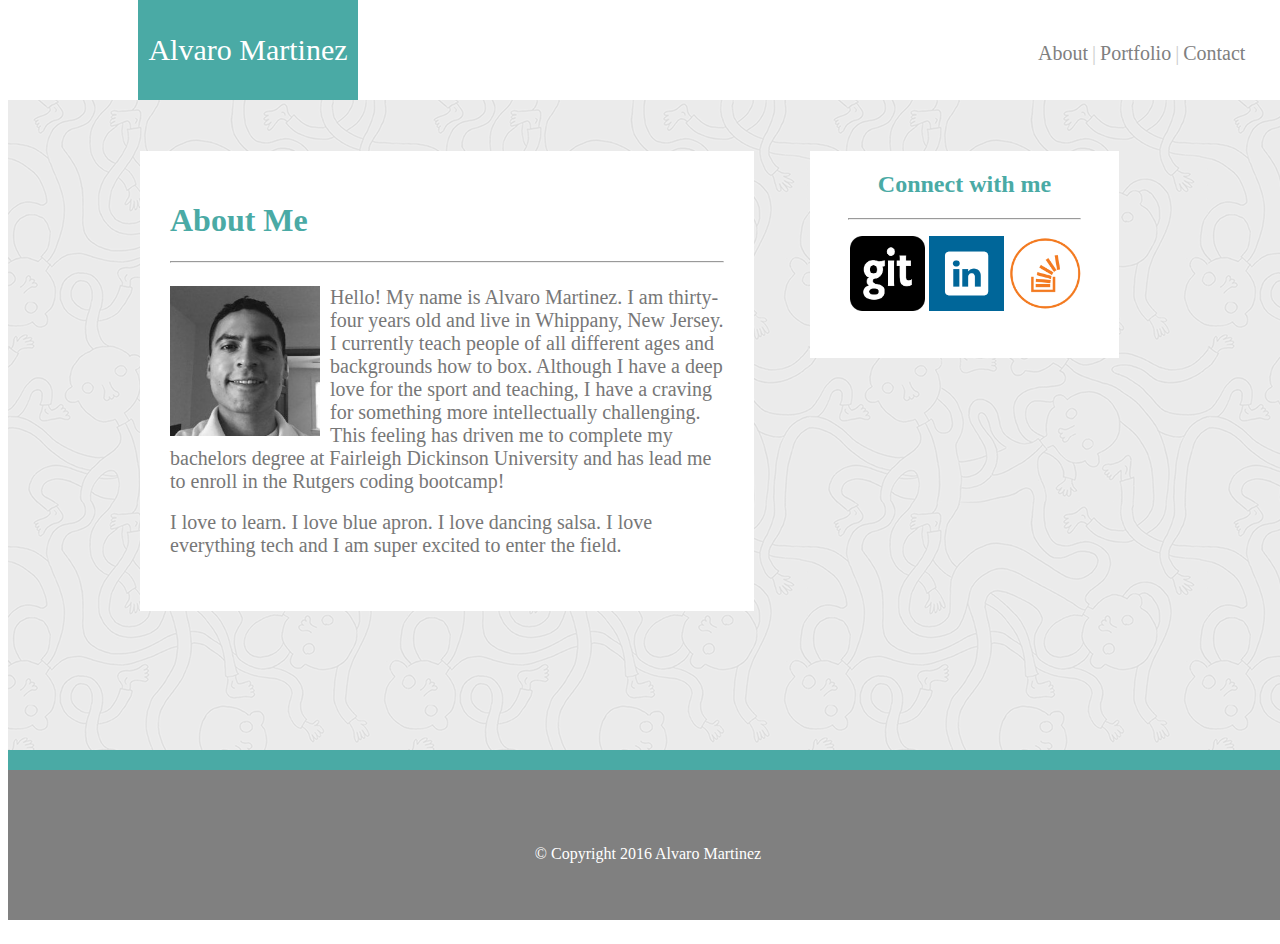
==== index.html @ 0d68062a "feb2" ====
<!DOCTYPE html> 
<html>
<head>
	<title>al's portfolio</title>
	<link rel="stylesheet" type="text/css" href="assets/css/style.css">

</head>


<body>
	<header>
			<div class="name"> 

				<p>Alvaro Martinez</p>
			</div>
			
			

				<ul class="menu_list">
					<li><a href="index.html">About<a/></li>
					<li>|</li>
					<li><a href="portfolio.html">Portfolio</a></li>
					<li>|</li>
					<li><a href="contact.html">Contact</a></li>
				</ul>
	
	</header> 		
	
<div class="main">
		
	<div id="about_me">

		<h1> About Me </h1> 
		<hr></hr>
    	<img src="assets/images/self.jpg" id="self">
		<p> Hello! My name is Alvaro Martinez. I am thirty-four years old and live in Whippany, New Jersey.</P>
		<p> I currently teach people of all different ages and backgrounds how to box. Although I have a deep love for the sport and teaching, I have a craving for something more intellectually challenging. This feeling has driven me to complete my bachelors degree at Fairleigh Dickinson University and has lead me to enroll in the Rutgers coding bootcamp!   </p> 
		<br></br>
		<p> I love to learn. I love blue apron. I love dancing salsa. I love everything tech and I am super excited to enter the field.</p>

	</div>




	<div class="connect">
		<h2>Connect with me</h2>
		<hr></hr>
		<ul>
		  <li>	<a href="https://github.com/alcreates"><img src="assets/images/download.png"></a></li>
			
		 <li>	<a href="https://www.linkedin.com/in/alvaro-martinez-37b737b2
"><img src="assets/images/linkedin.ico"></a></li>
			
		<li>	<a href="https://www.stackoverflow.com/"><img src="assets/images/stack1.png"></a></li>

		</ul>
	</div>

	
</div>
<div class="above_footer"></div>
	<div class="footer">

	<p>&copy; Copyright 2016 Alvaro Martinez</p>
	</div>

</body>

</html>
---- assets/css/style.css ----
body {
	width:100%;
	background-color:;
	
}

header{
	position: static;
	top: 0;
	left: 0;
	height: 70px;
	width: 100%;
	background-color:#ffffff;
	border-color:#cccccc;

}

.name {

	position:relative;
	background-color:#4aaaa5;
	top:-32px;
	left:130px;
	height: 102px;
	width:220px;

}

.name p {
	color:white;
	font-size: 30px;
	position:relative;
	text-align: center;
	top:34%;
	font:Times;
}

header ul {

	position:relative;
	top:-126px;
	left:350px;

}

header li {
	display:inline-block;
	position:relative;
	color:#ccc;
	top: 20px;
	left: 640px;
	font-size: 20px;
	font-color: #ccc;

}

.main { 
	width: 100%;
	height:650px;
	background-image:url("../images/ignasi_pattern_s.png");
}

#about_me {
	position:relative;
	top:51px;
	left:132px;
	width:554px;
	height:400px;
	background-color: white;
	padding: 30px;
	border-color:#dddddd;
}
#about_me h1 {

	color:#4aaaa5;

}
#about_me img{
	float: left;
	margin-right: 10px;
}

#about_me p {
	position:relative;
	display:inline;
	top:15px;
	left:0;
	font-size:20px;
	color:#777777;
	 
}




a {

	text-decoration: none;
	color:gray;
}

.connect {

	width: 309px;
	height: 207px;
	background-color: white;
	position:absolute;
	top:151px;
	left:810px;
}

.connect h2 {

	text-align: center;
	color:#4aaaa5 ;
}

.connect hr {

	width:75%;
}
.connect img {

	width: 75px;
	height: 75px;

}
.connect li {
	display: inline;

}
.above_footer  {
	background-color:#4aaaa5;
	width:100%;
	height:20px;
}
.footer {
	background-color: gray;
	margin-top: 0;
	width:100%;
	height:150px;
	position:relative;
	top:-16px;
}

.footer p {
	position:relative;
	color:white;
	text-align: center;
	top:50%;
	
}
#contact {
	position:relative;
	top:51px;
	left:132px;
	width:554px;
	height:400px;
	background-color: white;
	padding: 30px;
}
#contact {

	color:#4aaaa5;
}


#input_name{
	height: 20px;
	width:500px;
}

#input_email {
	height: 20px;
	width:500px;

}

#input_message {
	width:500px;
	height:100px;
}
#input_sumbit {

	width:100px;
	height:30px;
	background-color:#4aaaa5;
	position:relative;
	top:20px;
	color:white;

}
#portfolio {

	position:relative;
	top:51px;
	left:132px;
	width:554px;
	height:400px;
	overflow-y:scroll;
	background-color: white;
	padding: 30px;
}

#portfolio h1{

	color:#4aaaa5;

}
.port_image img {

	width:200px;
	height:200px;
}

td img {
	padding-top: 25px;
	padding-left: 40px;
	padding-bottom:0px;
	width: 200px;
	height:200px;
	margin-top: 11px;
	margin-bottom: 0px;
	margin-right:10px;
	margin-left:10px;

	

}

td div {
	background-color:#4aaaa5;
	width:200px;
	height:50px;
	position:relative; 
	top:-85px;
	left:50px;
	
	
	}
td div p {
	color:white;
	text-align: center;
	position:relative;
	top:30%;
	font:Times;
	font-size:20px;
}

#self{
	position:relative;
	top:15px;
	width:150px;
	height:150px;
}
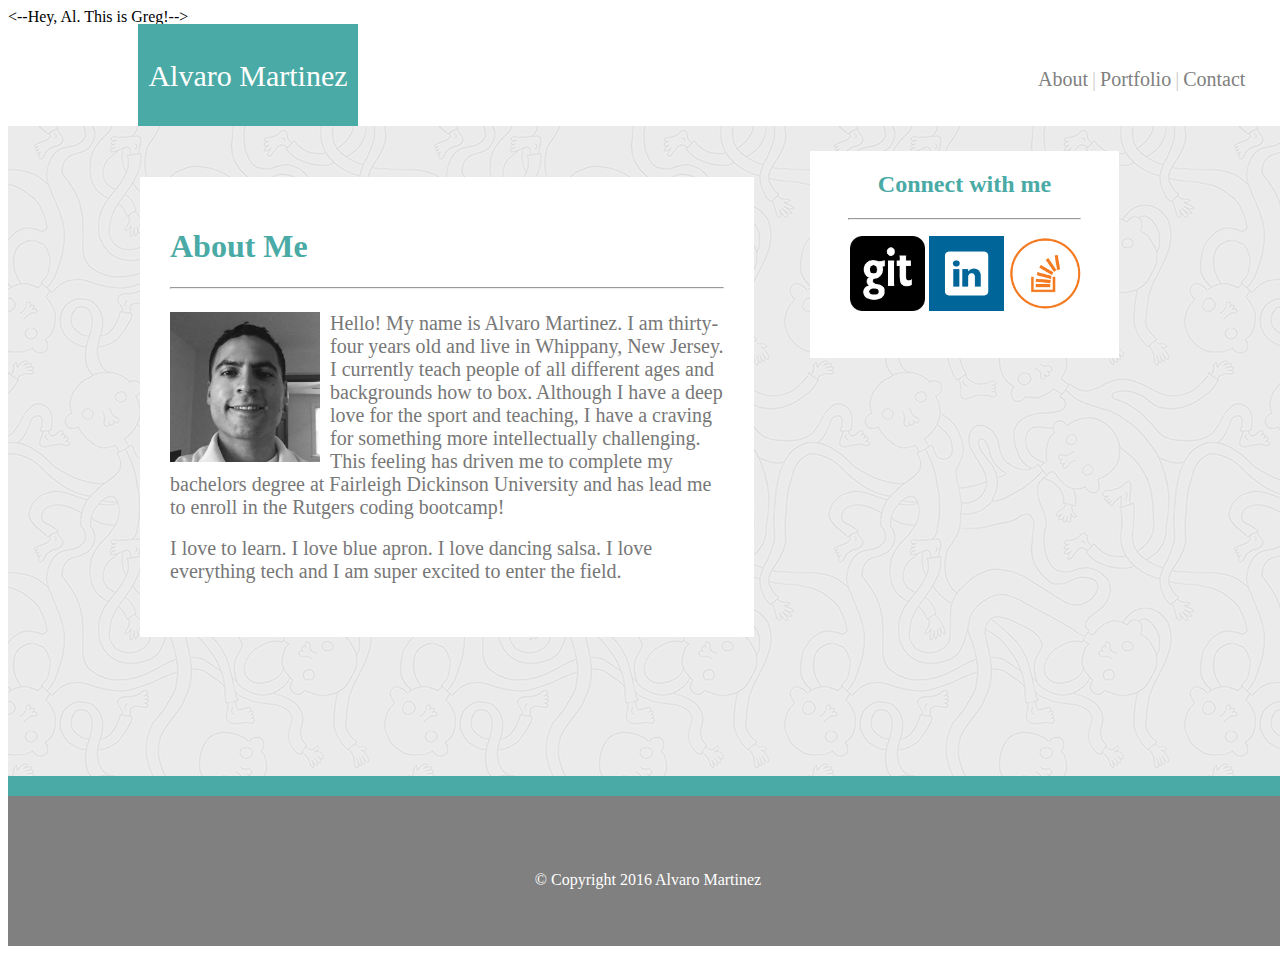
==== commit 7e254225: "Greg" ====
--- a/index.html
+++ b/index.html
@@ -1,5 +1,10 @@
 <!DOCTYPE html> 
 <html>
+
+<--Hey, Al.  This is Greg!-->
+
+
+
 <head>
 	<title>al's portfolio</title>
 	<link rel="stylesheet" type="text/css" href="assets/css/style.css">
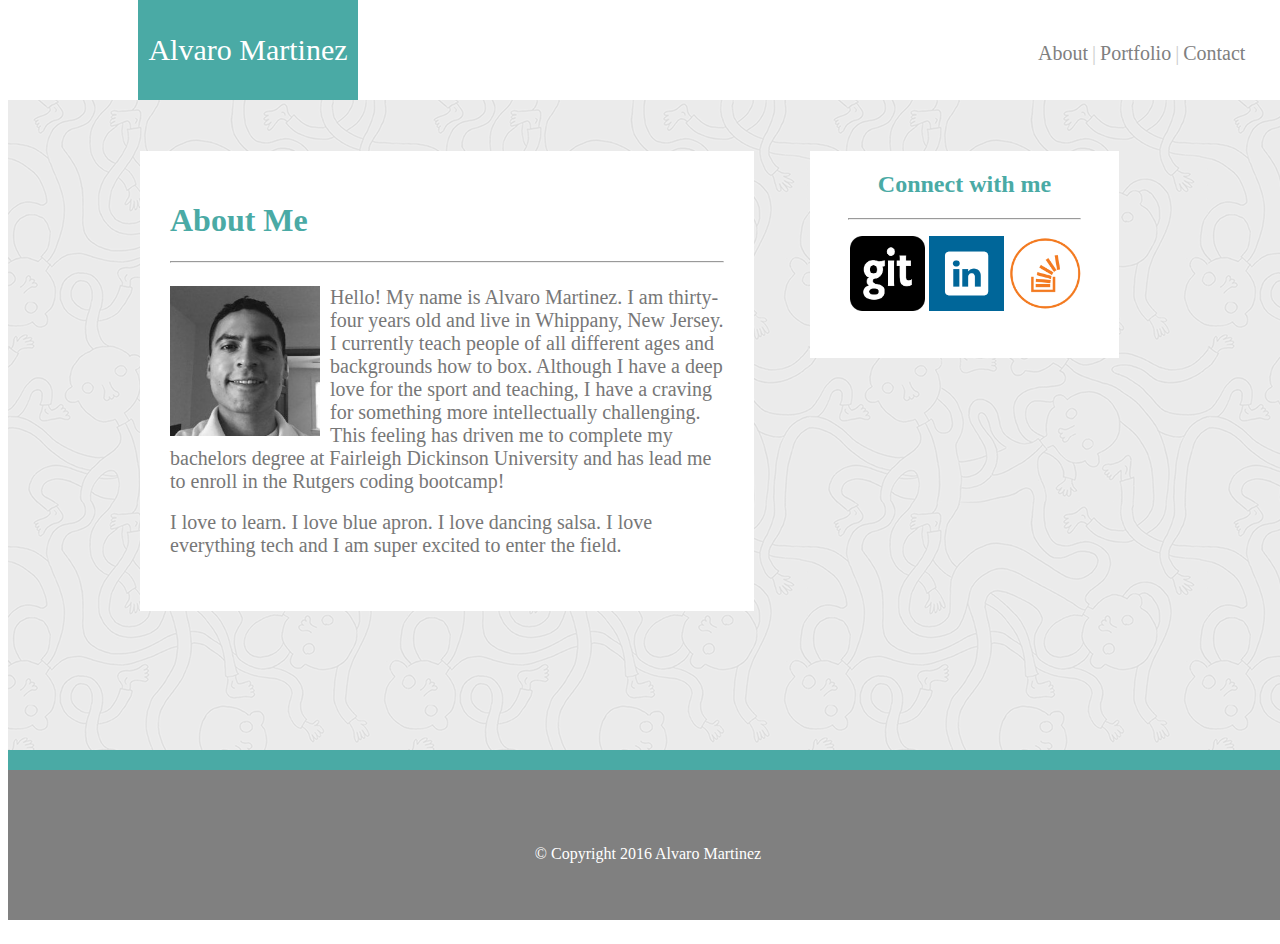
==== commit d28d3eea: "test" ====
--- a/index.html
+++ b/index.html
@@ -1,13 +1,9 @@
 <!DOCTYPE html> 
 <html>
-
-<--Hey, Al.  This is Greg!-->
-
-
-
 <head>
 	<title>al's portfolio</title>
 	<link rel="stylesheet" type="text/css" href="assets/css/style.css">
+	<test>
 
 </head>
 
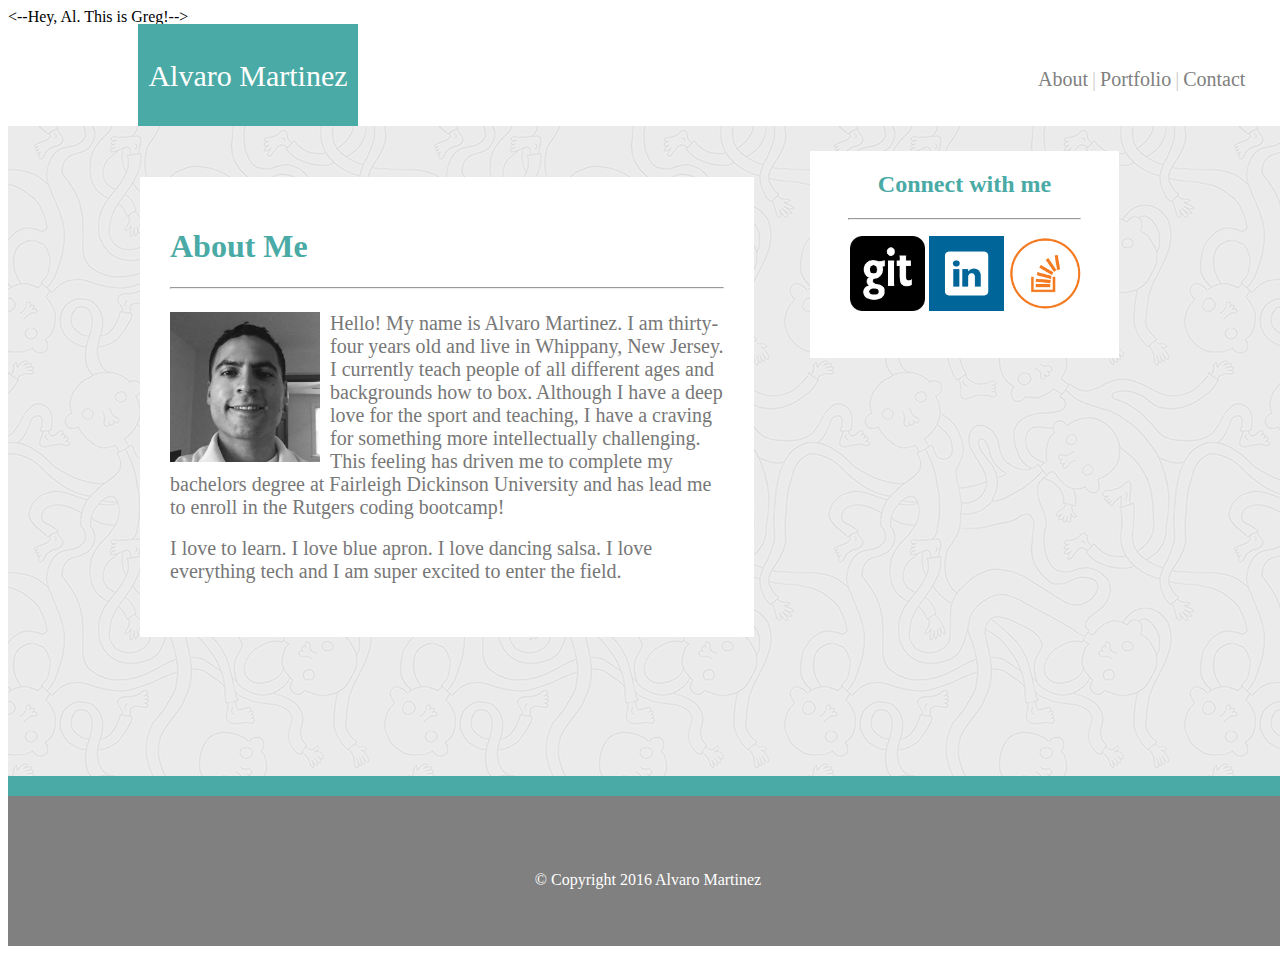
==== commit ae387b7f: "Merge 7e2542250cbd994269819b7e9f55282816448aa4 into d36dfd27196f6cc67bdd867e26b59cde271a864b" ====
--- a/index.html
+++ b/index.html
@@ -1,9 +1,14 @@
 <!DOCTYPE html> 
 <html>
+
+<--Hey, Al.  This is Greg!-->
+
+
+
 <head>
 	<title>al's portfolio</title>
 	<link rel="stylesheet" type="text/css" href="assets/css/style.css">
-	<test>
+	<meta name="viewport" content="width=device-width, initial-scale=1">
 
 </head>
 
--- a/assets/css/style.css
+++ b/assets/css/style.css
@@ -254,3 +254,196 @@
 	height:150px;
 }
 
+@media screen and (max-width: 980px){
+
+	header ul {
+		left: 0px;
+	}
+	#about_me {
+		left: 50px;
+		width:428px;
+		height:516px;
+	}
+	.connect {
+		left: 600px;
+	}
+
+	#portfolio {
+
+	position:relative;
+	top:51px;
+	left:40px;
+	width:450px;
+	height:400px;
+	overflow-y:scroll;
+	background-color: white;
+	padding: 30px;
+	}
+	#contact {
+		position:relative;
+		top:51px;
+		left:40px;
+		width:460px;
+		height:400px;
+		background-color: white;
+		padding: 30px;
+
+	}
+	td img {
+	position:relative;
+	left: -60px;
+}
+	td div {
+		left:-10px;
+	}
+	
+	#input_email {
+	height: 20px;
+	width:450px;
+
+}
+
+#input_message {
+	width:450px;
+	height:100px;
+}
+#input_sumbit {
+
+	width:100px;
+	height:30px;
+	background-color:#4aaaa5;
+	position:relative;
+	top:20px;
+	color:white;
+
+}
+#input_name {
+	width:450px;
+}
+@media screen and (max-width: 768px){
+
+	header ul {
+		left: -200px;
+	}
+	#about_me {
+		left: 20px;
+		width: 80%;
+		height:350px;
+	}
+	.connect {
+		top:570px;
+		left: 30px;
+		width: 670px;
+		height: 150px;
+	}
+
+	#portfolio {
+
+	position:relative;
+	top:51px;
+	left:20px;
+	width:610px;
+	height:300px;
+	overflow-y:scroll;
+	background-color: white;
+	padding: 30px;
+}
+td img {
+	position:relative;
+	top:0px;
+	left:10px;
+	
+}
+
+td div {
+	background-color:#4aaaa5;
+	width:200px;
+	height:50px;
+	position:relative; 
+	top:-85px;
+	left:60px;
+	
+	
+	}
+#contact {
+	position:relative;
+	top:51px;
+	left:20px;
+	width:615px;
+	height:350px;
+	background-color: white;
+	padding: 30px;
+}
+
+.connect img {
+	position:relative;
+	left:180px;
+	top:-10px;
+	width: 60px;
+	height: 60px;
+	margin-right: 20px;
+
+}
+
+@media screen and (max-width: 640px){
+
+	header ul {
+		left: -300px;
+
+	}
+	#about_me {
+		left: 20px;
+		width: 530px;
+		height:400px;
+		position:relative;
+		top: 20px;
+	}
+	.connect {
+		top:595px;
+		left: 30px;
+		width: 590px;
+		height: 140px;
+	}
+	#portfolio {
+
+	position:relative;
+	top:51px;
+	left:20px;
+	width:525px;
+	height:350px;
+	overflow-y:scroll;
+	background-color: white;
+	padding: 30px;
+	}
+#contact {
+		position:relative;
+		top:30px;
+		left:25px;
+		width:525px;
+		height:375px;
+		background-color: white;
+		padding: 30px;
+
+	}
+	td img {
+	position:relative;
+	top:0px;
+	left:-20px;
+	
+}
+
+td div {
+	background-color:#4aaaa5;
+	width:200px;
+	height:50px;
+	position:relative; 
+	top:-85px;
+	left:30px;
+	
+	
+	}
+
+
+
+}
+
